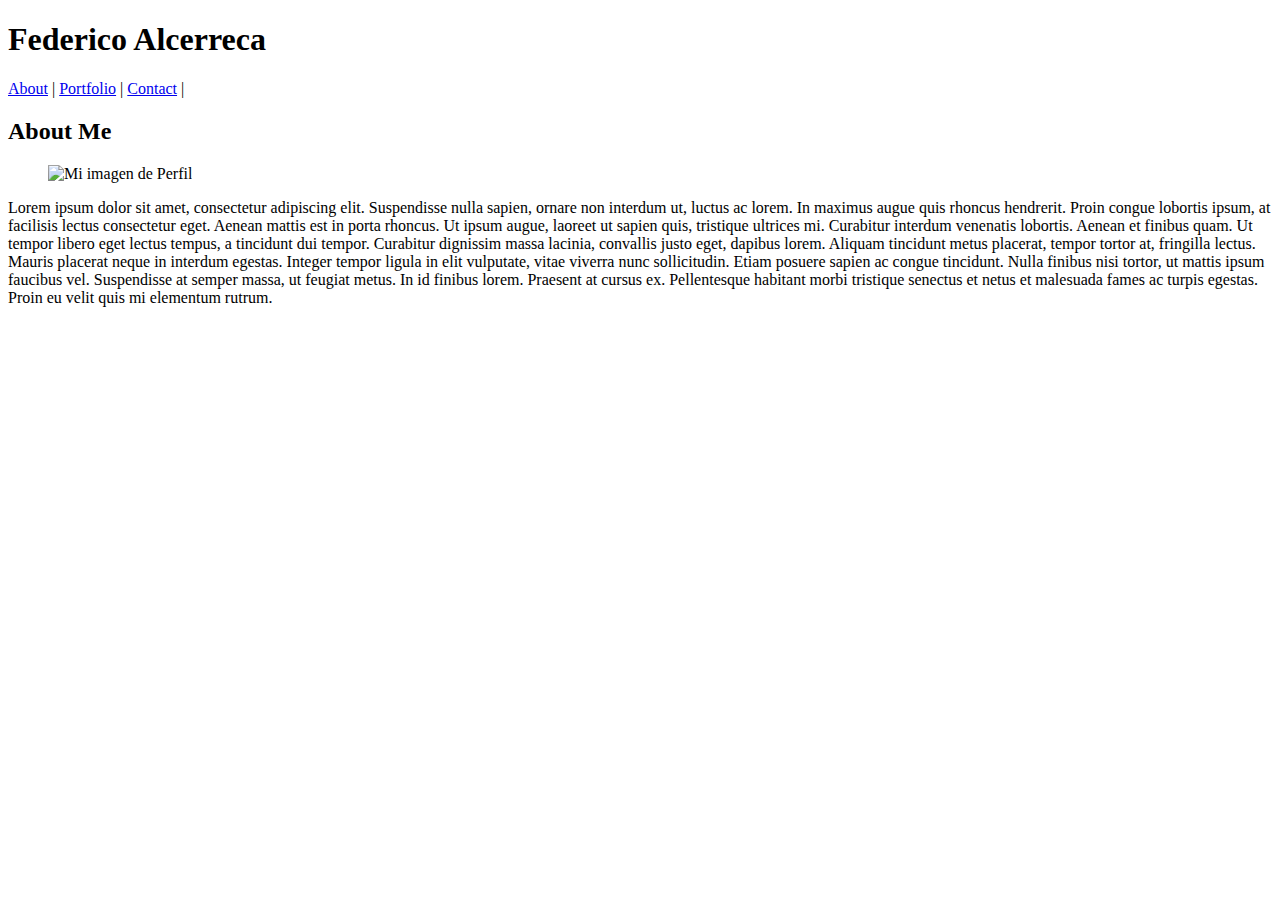
==== index.html @ 1e128ddd "index html" ====
<!DOCTYPE html>
<html lang="en-us">
    <head>
        <meta charset="UTF-8">
        <meta name="viewport" content="width=device-width, initial-scale=1">
        <title>Basic Portfolio</title>
        <link rel="stylesheet" href=".assets/css/style.css"/>
    </head>
    <body>
        <header>
            <nav>
                <div>
                    <h1>
                        Federico Alcerreca
                    </h1>
                </div>
                <a href="#">About</a> |
                <a href="#">Portfolio</a> |
                <a href="#">Contact</a> |
            </nav>
        </header>
        <section>
            <h2>
                About Me
            </h2>
            <figure>
                <img src=".assets/img/Yo_Sofia.jpg" alt="Mi imagen de Perfil">
            </figure>
            <p>
                Lorem ipsum dolor sit amet, consectetur adipiscing elit. Suspendisse nulla sapien, ornare non interdum ut, luctus ac lorem. In maximus augue quis rhoncus hendrerit. Proin congue lobortis ipsum, at facilisis lectus consectetur eget. Aenean mattis est in porta rhoncus. Ut ipsum augue, laoreet ut sapien quis, tristique ultrices mi. Curabitur interdum venenatis lobortis. Aenean et finibus quam. Ut tempor libero eget lectus tempus, a tincidunt dui tempor. Curabitur dignissim massa lacinia, convallis justo eget, dapibus lorem. Aliquam tincidunt metus placerat, tempor tortor at, fringilla lectus. Mauris placerat neque in interdum egestas. Integer tempor ligula in elit vulputate, vitae viverra nunc sollicitudin.

                Etiam posuere sapien ac congue tincidunt. Nulla finibus nisi tortor, ut mattis ipsum faucibus vel. Suspendisse at semper massa, ut feugiat metus. In id finibus lorem. Praesent at cursus ex. Pellentesque habitant morbi tristique senectus et netus et malesuada fames ac turpis egestas. Proin eu velit quis mi elementum rutrum.
            </p>
        </section>
        <footer>

        </footer>

    </body>
</html>
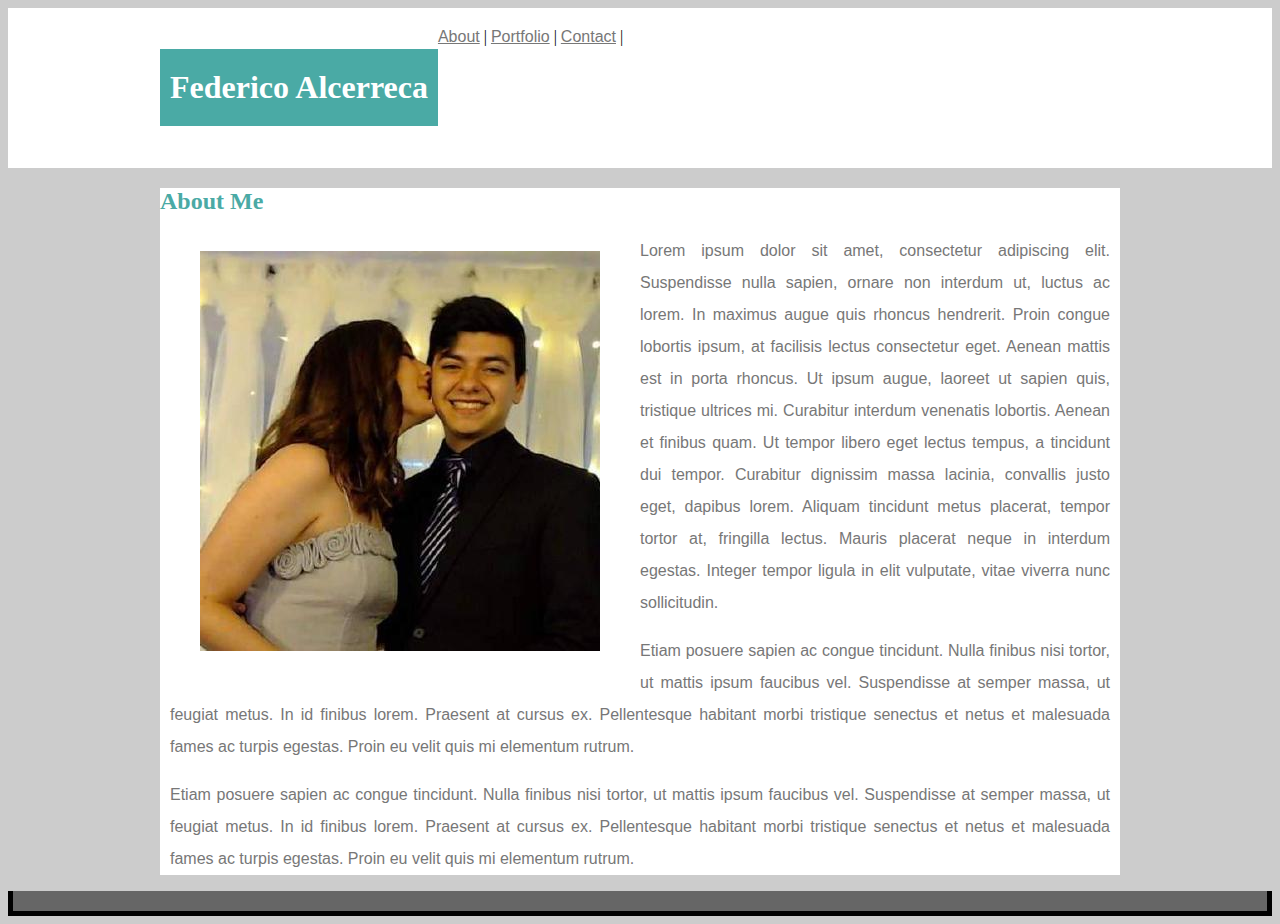
==== commit 041cafb4: "Todo HTML y CSS base" ====
--- a/index.html
+++ b/index.html
@@ -4,34 +4,40 @@
         <meta charset="UTF-8">
         <meta name="viewport" content="width=device-width, initial-scale=1">
         <title>Basic Portfolio</title>
-        <link rel="stylesheet" href=".assets/css/style.css"/>
+        <link rel="stylesheet" href="./assets/css/style.css"/>
     </head>
     <body>
         <header>
-            <nav>
-                <div>
+            <nav class="content">
+                <div class="left">
                     <h1>
                         Federico Alcerreca
                     </h1>
                 </div>
-                <a href="#">About</a> |
-                <a href="#">Portfolio</a> |
-                <a href="#">Contact</a> |
+                <div class="right">
+                    <a href="#">About</a> |
+                    <a href="#">Portfolio</a> |
+                    <a href="#">Contact</a> |
+                </div>
             </nav>
         </header>
-        <section>
+        <main>
             <h2>
                 About Me
             </h2>
             <figure>
-                <img src=".assets/img/Yo_Sofia.jpg" alt="Mi imagen de Perfil">
+                <img src="./assets/images/Yo_Sofia.jpg" alt="Mi imagen de Perfil">
             </figure>
             <p>
                 Lorem ipsum dolor sit amet, consectetur adipiscing elit. Suspendisse nulla sapien, ornare non interdum ut, luctus ac lorem. In maximus augue quis rhoncus hendrerit. Proin congue lobortis ipsum, at facilisis lectus consectetur eget. Aenean mattis est in porta rhoncus. Ut ipsum augue, laoreet ut sapien quis, tristique ultrices mi. Curabitur interdum venenatis lobortis. Aenean et finibus quam. Ut tempor libero eget lectus tempus, a tincidunt dui tempor. Curabitur dignissim massa lacinia, convallis justo eget, dapibus lorem. Aliquam tincidunt metus placerat, tempor tortor at, fringilla lectus. Mauris placerat neque in interdum egestas. Integer tempor ligula in elit vulputate, vitae viverra nunc sollicitudin.
-
+            </p>
+            <p>
                 Etiam posuere sapien ac congue tincidunt. Nulla finibus nisi tortor, ut mattis ipsum faucibus vel. Suspendisse at semper massa, ut feugiat metus. In id finibus lorem. Praesent at cursus ex. Pellentesque habitant morbi tristique senectus et netus et malesuada fames ac turpis egestas. Proin eu velit quis mi elementum rutrum.
             </p>
-        </section>
+            <p>
+                Etiam posuere sapien ac congue tincidunt. Nulla finibus nisi tortor, ut mattis ipsum faucibus vel. Suspendisse at semper massa, ut feugiat metus. In id finibus lorem. Praesent at cursus ex. Pellentesque habitant morbi tristique senectus et netus et malesuada fames ac turpis egestas. Proin eu velit quis mi elementum rutrum.
+            </p>
+        </main>
         <footer>
 
         </footer>
--- a/assets/css/style.css
+++ b/assets/css/style.css
@@ -0,0 +1,116 @@
+html{
+    background-color: #cccccc;
+}
+
+header{
+    background-color: #ffffff;
+    border-color: #cccccc;
+    border-width: 10px;
+}
+
+nav{
+    width: 960px;
+    margin: auto;
+    /*margin-bottom: 0px;*/
+    align-self: center;
+    display: flex;
+    padding: 20px 10px 20px 10px;
+}
+
+a{
+    color: #777777;
+    font-family: Arial, Helvetica, sans-serif;
+}
+
+main{
+    width: 960px;
+    margin: auto;
+    /*padding: 10px 15px;*/
+    align-self: center;
+    background-color: #ffffff;
+    border-color: #dddddd;
+}
+
+footer{
+    border-style: solid;
+    border-top: #4aaaa5;
+    border-width: 5px;
+    background-color: #666666;
+    padding: 10px 10px 10px 10px;
+}
+
+h1{
+    background-color: #4aaaa5;
+    padding: 20px 10px 20px 10px;
+    font-family: Georgia, 'Times New Roman', Times, serif;
+    color: #ffffff;
+}
+
+h2{
+    color: #4aaaa5;
+    font-family: Georgia, 'Times New Roman', Times, serif;
+}
+
+p{
+    line-height: 200%;
+    text-align: justify;
+    margin-top: 5px;
+    padding-left: 10px;
+    padding-right: 10px;
+    color: #777777;
+    font-family: Arial, Helvetica, sans-serif;
+}
+
+figure{
+    float : left;
+}
+
+input[type=text] {
+    width: 100%;
+    padding: 12px 20px;
+    margin: 8px 0;
+    box-sizing: border-box;
+    color: #777777;
+    font-family: Arial, Helvetica, sans-serif;
+}
+input[type=email] {
+    width: 100%;
+    padding: 12px 20px;
+    margin: 8px 0;
+    box-sizing: border-box;
+    color: #777777;
+    font-family: Arial, Helvetica, sans-serif;
+}
+
+label{
+    font-family: Georgia, 'Times New Roman', Times, serif;
+    color: #777777;
+    font-weight: bold;
+}
+
+.message{
+    height:200px;
+}
+
+.column {
+    float: left;
+    width: 50%;
+}
+
+.row:after {
+    content: "";
+    display: table;
+    clear: both;
+}
+
+.left{
+    float : left;
+}
+.right{
+    float : right;
+}
+/*.content{
+    width: 960px;
+    margin: auto;
+    
+}*/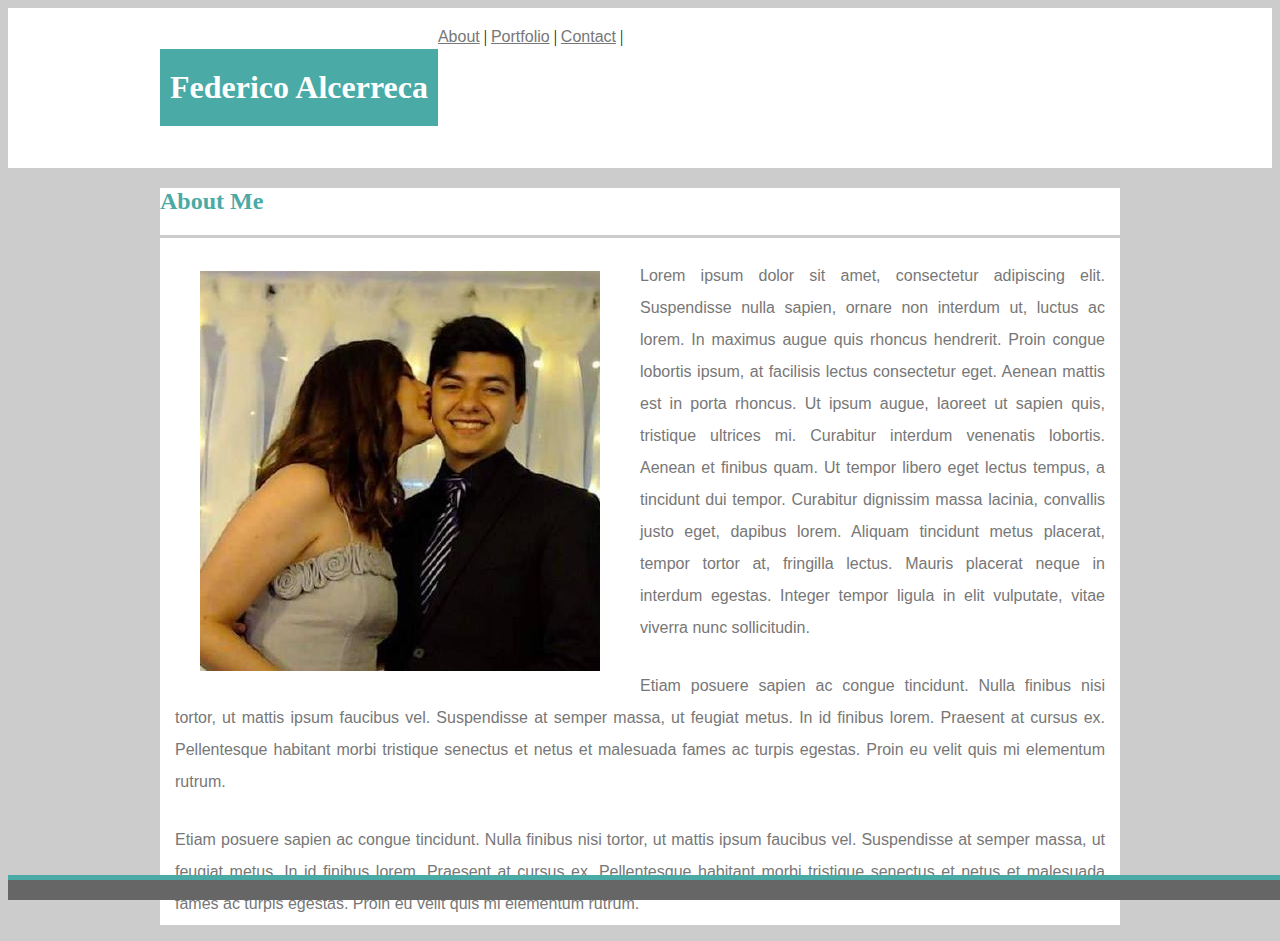
==== commit 87f07d47: "Post class changes" ====
--- a/index.html
+++ b/index.html
@@ -16,8 +16,8 @@
                 </div>
                 <div class="right">
                     <a href="#">About</a> |
-                    <a href="#">Portfolio</a> |
-                    <a href="#">Contact</a> |
+                    <a href="./portfolio.html">Portfolio</a> |
+                    <a href="./contact.html">Contact</a> |
                 </div>
             </nav>
         </header>
@@ -25,6 +25,8 @@
             <h2>
                 About Me
             </h2>
+            <hr>
+            </hr>
             <figure>
                 <img src="./assets/images/Yo_Sofia.jpg" alt="Mi imagen de Perfil">
             </figure>
--- a/assets/css/style.css
+++ b/assets/css/style.css
@@ -9,11 +9,11 @@
 }
 
 nav{
+    display: flex;
     width: 960px;
     margin: auto;
     /*margin-bottom: 0px;*/
     align-self: center;
-    display: flex;
     padding: 20px 10px 20px 10px;
 }
 
@@ -32,11 +32,13 @@
 }
 
 footer{
-    border-style: solid;
-    border-top: #4aaaa5;
-    border-width: 5px;
+    clear: both;
+    width: 100%;
+    border-top: 5px solid #4aaaa5;
     background-color: #666666;
     padding: 10px 10px 10px 10px;
+    position: fixed;
+    bottom: 0;
 }
 
 h1{
@@ -55,8 +57,7 @@
     line-height: 200%;
     text-align: justify;
     margin-top: 5px;
-    padding-left: 10px;
-    padding-right: 10px;
+    padding: 5px 15px;
     color: #777777;
     font-family: Arial, Helvetica, sans-serif;
 }
@@ -88,6 +89,15 @@
     font-weight: bold;
 }
 
+hr{
+    display: block;
+      height: 1px;
+      border: 0;
+      border-top: 3px solid #ccc;
+      margin: 1em 0;
+      padding: 0px 50px;
+}
+
 .message{
     height:200px;
 }
@@ -110,7 +120,8 @@
     float : right;
 }
 /*.content{
-    width: 960px;
-    margin: auto;
+    width: 100%;
+    margin: 0 auto;
+    clear: both;
     
 }*/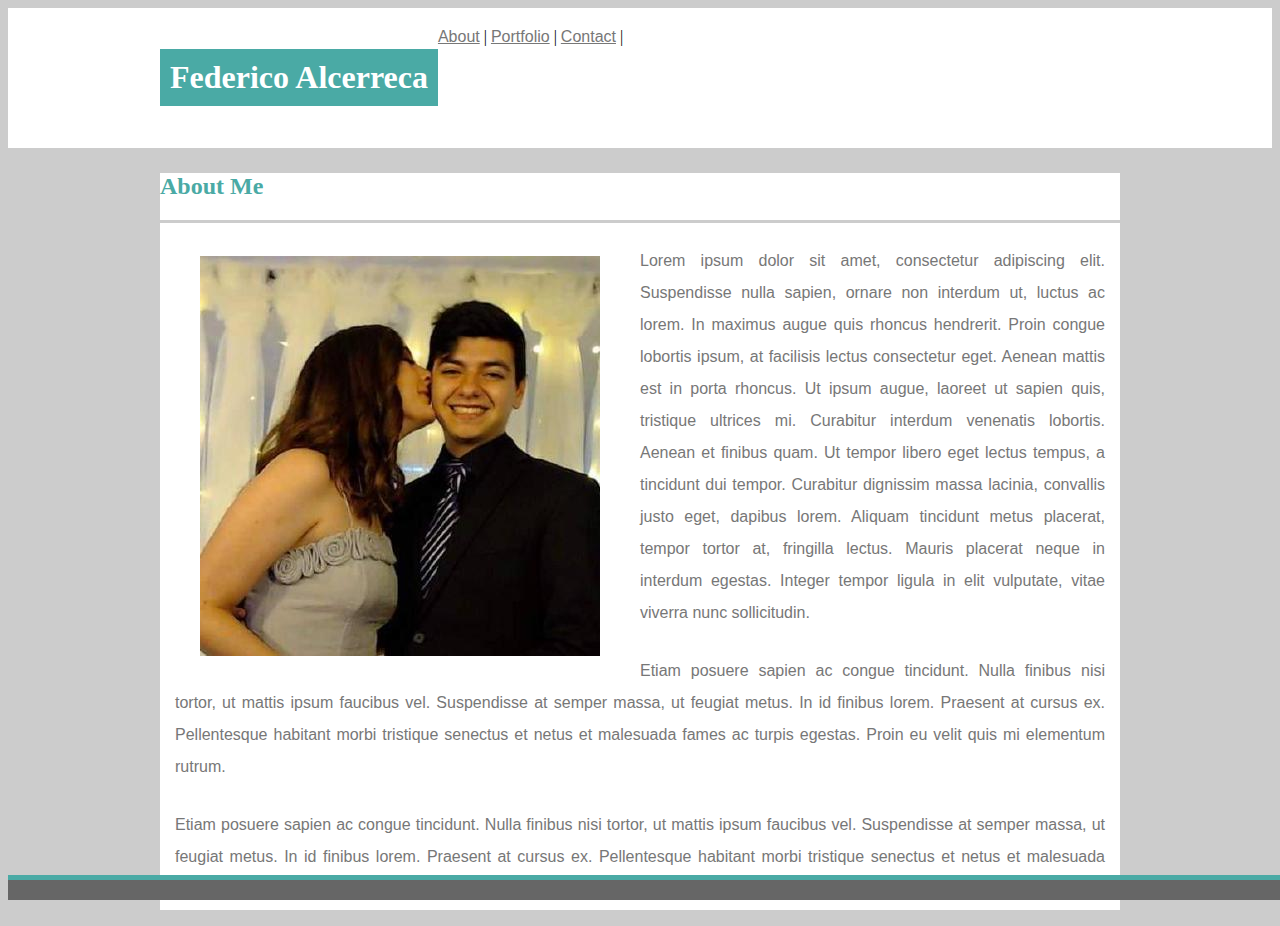
==== commit 881f40cc: "Header Failed" ====
--- a/index.html
+++ b/index.html
@@ -8,7 +8,7 @@
     </head>
     <body>
         <header>
-            <nav class="content">
+            <nav class="container">
                 <div class="left">
                     <h1>
                         Federico Alcerreca
--- a/assets/css/style.css
+++ b/assets/css/style.css
@@ -1,18 +1,17 @@
 html{
     background-color: #cccccc;
+    
 }
 
 header{
     background-color: #ffffff;
-    border-color: #cccccc;
-    border-width: 10px;
+    border-bottom: 5px solid #cccccc;
 }
 
 nav{
     display: flex;
     width: 960px;
     margin: auto;
-    /*margin-bottom: 0px;*/
     align-self: center;
     padding: 20px 10px 20px 10px;
 }
@@ -43,7 +42,7 @@
 
 h1{
     background-color: #4aaaa5;
-    padding: 20px 10px 20px 10px;
+    padding: 10px 10px 10px 10px;
     font-family: Georgia, 'Times New Roman', Times, serif;
     color: #ffffff;
 }
@@ -98,6 +97,10 @@
       padding: 0px 50px;
 }
 
+.container{
+    display: flex;
+}
+
 .message{
     height:200px;
 }
@@ -118,10 +121,4 @@
 }
 .right{
     float : right;
-}
-/*.content{
-    width: 100%;
-    margin: 0 auto;
-    clear: both;
-    
-}*/+}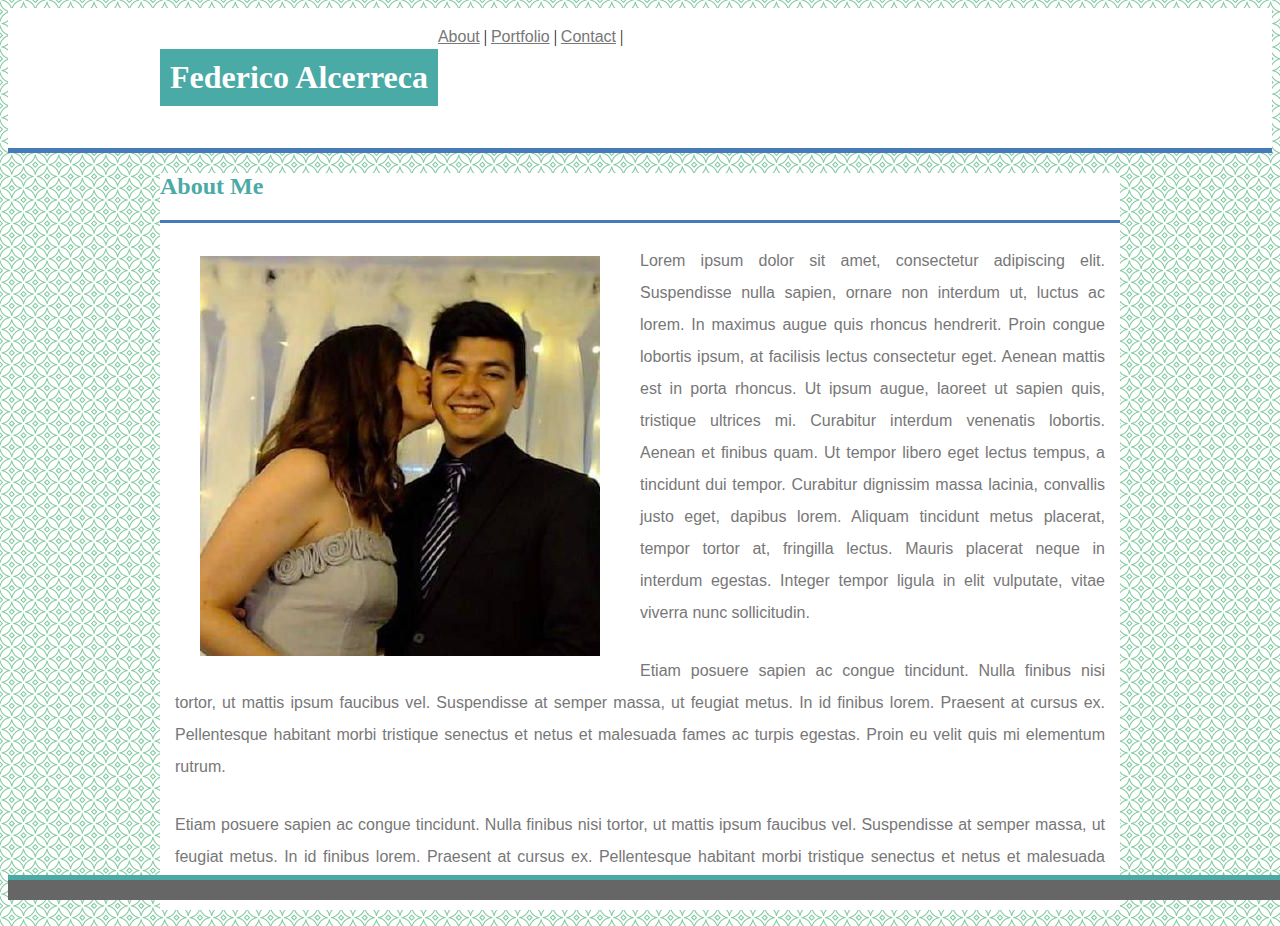
==== commit 83c02396: "Bonus" ====
--- a/index.html
+++ b/index.html
@@ -15,9 +15,9 @@
                     </h1>
                 </div>
                 <div class="right">
-                    <a href="#">About</a> |
-                    <a href="./portfolio.html">Portfolio</a> |
-                    <a href="./contact.html">Contact</a> |
+                    <a href="#" class="link">About</a> |
+                    <a href="./portfolio.html" class="link">Portfolio</a> |
+                    <a href="./contact.html" class="link">Contact</a> |
                 </div>
             </nav>
         </header>
--- a/assets/css/style.css
+++ b/assets/css/style.css
@@ -1,11 +1,12 @@
 html{
+    background-image: url("../images/more-leaves.png");
     background-color: #cccccc;
     
 }
 
 header{
     background-color: #ffffff;
-    border-bottom: 5px solid #cccccc;
+    border-bottom: 5px solid #467AB8;
 }
 
 nav{
@@ -19,6 +20,10 @@
 a{
     color: #777777;
     font-family: Arial, Helvetica, sans-serif;
+}
+
+a:hover{
+    box-shadow: 5px 10px #467AB8
 }
 
 main{
@@ -92,13 +97,40 @@
     display: block;
       height: 1px;
       border: 0;
-      border-top: 3px solid #ccc;
+      border-top: 3px solid #467AB8;
       margin: 1em 0;
       padding: 0px 50px;
 }
 
+.link:hover{
+    color: white;
+    background-color: #4aaaa5;
+}
+
 .container{
     display: flex;
+}
+
+.imagen{
+    position: relative;
+    text-align: center;
+    color: white;
+    border-color: black;
+    margin-left: 5%;
+}
+
+.centered{
+    color: white;
+    position: absolute;
+    top: 80%;
+    left: 50%;
+    transform: translate(-50%, -50%);
+    font-size: small;
+    background-color: #4aaaa5;
+    width: 100%;
+    height: 35px;
+    padding-top: 15px;
+    font-weight: bolder;
 }
 
 .message{
